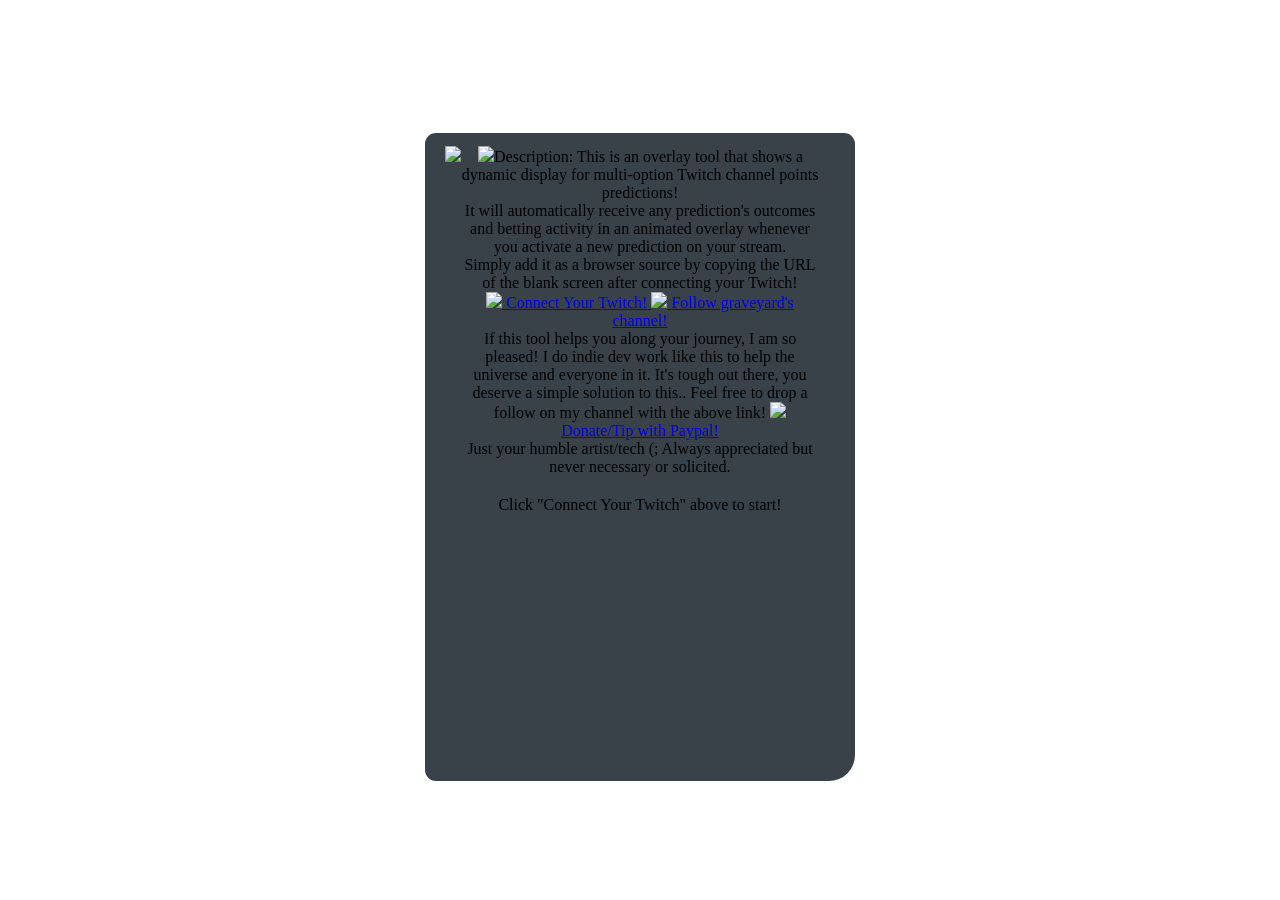
==== index.html @ dd7c3d25 "Payout doesn't lower" ====
<html><head><meta http-equiv="Content-Type" content="text/html; charset=UTF-8">
    <title>graveyard's Multi-Option Prediction Overlay</title>
    <link rel="preconnect" href="https://fonts.googleapis.com">
    <link rel="preconnect" href="https://fonts.gstatic.com" crossorigin>
    <link href="https://fonts.googleapis.com/css2?family=Francois+One&display=swap" rel="stylesheet">
    <link rel="stylesheet" href="style.css">
    <link rel="stylesheet" href="animation.css">
    <link rel="icon" type="image/x-icon" href="favicon.ico">
    <style>
        #centercontentbox {
            background-color: #09131CCC;
            border-radius: 11px 11px 26px 11px;
            margin-top: 7px;
            padding: 35px;
            padding-top: 13px;
            backdrop-filter: blur(10px);
            height: 600px;
            width: 360px;
            position: fixed;
            top: 50%;
            left: 50%;
            transform: translate(-50%, -50%);
            text-align: center;
            overflow: hidden;
        }
        #log {
            margin-top: 20px;
            box-sizing: border-box;
            overflow: auto;
            border: none;
        }

        #log span {
            margin-right: 5px;
        }
        .confetti-wrapper {
            position: fixed;
            top: 0;
            margin-top: -25%;
            width: 90%;
            height: 100%;
            pointer-events: none; /* Prevent interaction */
            overflow: hidden;
            z-index: 100;
            padding-top: -50%;
            object-fit: cover;
        }

        .confetti-piece {
            position: absolute;
            width: 12px;
            height: 19px;
            top: 0;
            background: var(--confetti-color);
            opacity: 0.9;
            animation: confetti-fall var(--fall-duration, 3s) linear;
            z-index: 100;
            transition: background 1s ease-in;
        }
        /* Randomize confetti properties */
        .confetti-piece:nth-child(1) {
            left: 10%;
            --confetti-color: #ed0677;
            --fall-duration: 3s;
        }
        .confetti-piece:nth-child(2) {
            left: 25%;
            --confetti-color: #871668;
            --fall-duration: 4s;
        }
        .confetti-piece:nth-child(3) {
            left: 40%;
            --confetti-color: #92278f;
            --fall-duration: 3.5s;
        }
        .confetti-piece:nth-child(4) {
            left: 60%;
            --confetti-color: #d80b8c;
            --fall-duration: 2.5s;
        }
        .confetti-piece:nth-child(5) {
            left: 80%;
            --confetti-color: #812990;
            --fall-duration: 2s;
        }
        .confetti-piece {
            clip-path: polygon(50% 30%, 0% 80%, 100% 100%);
        }
        @keyframes confetti-fall {
            0% {
                transform: translateY(0) rotate(0deg);
                opacity: 0;
            }
            3% {
                opacity: 100;
            }
            74% {
                opacity: 0;
            }
            100% {
                transform: translateY(50vh) rotate(760deg);
                opacity: 0;
            }
        }
        #bigcontainer1 {
            width: 100%;
            height: 100%;
            text-align: center;
        }
        #bigcontainer {
            background-image: url('bg.png');
            text-align: center;
            min-height: 100vh;
            height: auto;
            background-size: cover;
            background-position: center;
            display: flex;
        }
    </style>
</head>
<body>
<div id="bigcontainer1" class="initial-fade"><div id="bigcontainer">

    <div id="centercontentbox">

        <img id="gy-logo" style="float:left; margin-left:-15px;" src="gxpreds.png">
        <span class="description-name text"><a class="logofollow-box" href="https://www.twitch.tv/graveyard420woo" target="_blank"><img id="gy-logo" src="gy.png"></a>Description:</span>
        <span class="description-main description">This is an overlay tool that shows a dynamic display for multi-option Twitch channel points predictions!<br>
It will automatically receive any prediction's outcomes and betting activity in an animated overlay whenever you activate a new prediction on your stream.<br>
Simply add it as a browser source by copying the URL of the blank screen after connecting your Twitch!</span>
        <br>
        <a id="authorize" class="login-box" target="">
            <img id="twitch-logo" src="tlogo.png">
            <span id="twitch-text">Connect Your Twitch!</span>
        </a>

        <a class="follow-box" href="https://www.twitch.tv/graveyard420woo" target="_blank">
            <img id="twitch-logo" src="tlogo.png">
            <span id="gy-text">Follow graveyard's channel!</span>
        </a>

        <span class="description"><br>If this tool helps you along your journey, I am so pleased! I do indie dev work like this to help the universe and everyone in it. It's tough out there, you deserve a simple solution to this.. Feel free to drop a follow on my channel with the above link! </span>

        <a class="paypal-box" href="https://www.paypal.com/ncp/payment/G7TJ4WR438AJU" target="_blank">
            <img id="twitch-logo" src="pp.png">
            <span id="paypal-text">Donate/Tip with Paypal!</span>
        </a>

        <span class="description"><br>Just your humble artist/tech (; Always appreciated but never necessary or solicited.</span>

        <div>
            <div id="log">
                <div>Click "Connect Your Twitch" above to start!</div>
            </div>
            <span id="keepalive"></span>
        </div>
    </div>

    <script type="text/javascript" src="eventsub.js"></script>
    <script type="text/javascript">

        var client_id = 'plpbgz20knnbbu2r2chfc1512xae3t';
        var redirect = 'https://whohadidas.github.io/GXPredsTweaked/';
        var access_token = '';
        var socket_space = '';
        var session_id = '';
        var my_user_id = '';
        var predID = '';
        var redeemUserColor = '';
        var barColorUser = '';
        var numberOfActiveElements = 0;
        var newMaxWidth = 0;
        var	newWidthPercentage = 0;
        var globalWidth = 0;
        var percentCheck = 0;
        var cLoseTime = 0;
        var totalPredictors = 0;
        var zeroCheck = 0;
        var totalbarwidthtogether = 0;
        let barDataQueue = [];
        let intervalForResults;

        const myBigAssDiv = document.getElementById('bigcontainer1');
        setTimeout(() => {
            myBigAssDiv.classList.remove('initial-fade');
            myBigAssDiv.classList.add('visible-fade');
        }, 1000);

        document.getElementById('authorize').setAttribute('href', 'https://id.twitch.tv/oauth2/authorize?client_id=' + client_id + '&redirect_uri=' + encodeURIComponent(redirect) + '&response_type=token&scope=channel:manage:predictions');

        if (document.location.hash && document.location.hash != '') {
            log('Checking for token');
            var parsedHash = new URLSearchParams(window.location.hash.slice(1));
            if (parsedHash.get('access_token')) {
                log('Got a token');
                processToken(parsedHash.get('access_token'));
            }
        }

        function getUrlParameter(name) {
            const urlParams = new URLSearchParams(window.location.search);
            return urlParams.get(name);
        }

        function playTheStartSound(){
            var startaudio = new Audio('start.mp3');
            startaudio.play();
            startaudio.volume = .7;
        }
        function playTheLockedSound(){
            var lockedaudio = new Audio('locked.mp3');
            lockedaudio.play();
            lockedaudio.volume = .7;
        }
        function playTheEndedSound(){
            var endedaudio = new Audio('ended.mp3');
            endedaudio.play();
            endedaudio.volume = .7;
        }

        function clearOldElements(){
            const elementsToRemove1 = document.querySelectorAll('div[id^="outcomebar"]'); // Selects divs with IDs starting with "prefix_"
            elementsToRemove1.forEach(element => {
                element.style.transition = 'none';
                element.style.opacity = '0%';
                element.style.transition = 'all 1s ease-in-out';
                element.remove();
            });
            const elementsToRemove2 = document.querySelectorAll('div[id^="outcomename"]'); // Selects divs with IDs starting with "prefix_"
            elementsToRemove2.forEach(element => {
                element.style.transition = 'none';
                element.style.opacity = '0%';
                element.style.transition = 'all 1s ease-in-out';
                element.remove();
            });
            const elementsToRemove4 = document.querySelectorAll('div[id^="winningdiv"]'); // Selects divs with IDs starting with "prefix_"
            elementsToRemove4.forEach(element => {
                element.style.transition = 'none';
                element.style.opacity = '0%';
                element.style.transition = 'all 1s ease-in-out';
                element.remove();
            });
            const elementsToRemove5 = document.querySelectorAll('div[id^="losingdiv"]'); // Selects divs with IDs starting with "prefix_"
            elementsToRemove5.forEach(element => {
                element.style.transition = 'none';
                element.style.opacity = '0%';
                element.style.transition = 'all 1s ease-in-out';
                element.remove();
            });
            const elementsToRemove3 = document.querySelectorAll('div[class^="confetti-piece"]'); // Selects divs with classes starting with "prefix_"
            elementsToRemove3.forEach(element => {
                element.remove();
            });
            const elementsToRemove6 = document.querySelectorAll('div[id^="timerdiv"]'); // Selects divs with IDs starting with "prefix_"
            elementsToRemove6.forEach(element => {
                element.style.opacity = '0%';
                element.remove();
                if (typeof intervalForTimer !== 'undefined') {
                    clearInterval(intervalForTimer);
                }
            });
            const elementsToRemove7 = document.querySelectorAll('div[id^="predtitle"]');
            elementsToRemove7.forEach(element => {
                element.style.opacity = '0%';
                element.remove();
            });
            const elementsToRemove8 = document.querySelectorAll('div[id^="resultsdiv"]');
            elementsToRemove8.forEach(element => {
                element.style.opacity = '0%';
                element.remove();
            });
            if (typeof intervalForResults !== 'undefined') {
                clearInterval(intervalForResults);
            }
            document.getElementById('animation').style.opacity = "0%";
            document.getElementById('animation').style.top = "250";
        }

        function dimTheBars(){
            const elementsToDim1 = document.querySelectorAll('div[id^="outcomebar"]'); // Selects divs with IDs starting with "prefix_"
            elementsToDim1.forEach(element => {
                element.style.opacity = "69%"
            });
            const elementsToDim2 = document.querySelectorAll('div[id^="outcomename"]'); // Selects divs with IDs starting with "prefix_"
            elementsToDim2.forEach(element => {
                element.style.opacity = "69%"
            });
            const titleDim = document.getElementById('predtitle');
            if (titleDim) titleDim.style.opacity = "69%";
            const resultsDim = document.getElementById('resultsdiv');
            if (resultsDim) resultsDim.style.opacity = "69%";
        }

        function addTheBarsMoveTimer(){
            totalbarwidthtogether = 0;
            const elementsToAdd1 = document.querySelectorAll('div[id^="outcomebar"]'); // Selects divs with IDs starting with "prefix_"
            elementsToAdd1.forEach(element => {
                totalbarwidthtogether = totalbarwidthtogether + element.offsetWidth;
                document.getElementById('timerdiv').style.marginLeft = Math.floor(totalbarwidthtogether/2)-40+'px';
                console.log(Math.floor(totalbarwidthtogether/2)+'px');
            });
        }

        function fadeoutTheBars(){
            const elementsToFade1 = document.querySelectorAll('div[id^="outcomebar"]'); // Selects divs with IDs starting with "prefix_"
            elementsToFade1.forEach(element => {
                element.style.opacity = "0%"
            });
            const elementsToFade2 = document.querySelectorAll('div[id^="outcomename"]'); // Selects divs with IDs starting with "prefix_"
            elementsToFade2.forEach(element => {
                element.style.opacity = "0%"
            });
            const elementsToFade3 = document.querySelectorAll('div[id^="timerdiv"]'); // Selects divs with IDs starting with "prefix_"
            elementsToFade3.forEach(element => {
                element.style.opacity = "0%"
                element.style.transform = 'scale(0.5) rotate(9deg)';
            });
            const titleFadeOut = document.getElementById('predtitle');
            if (titleFadeOut) titleFadeOut.style.opacity = "0%";
            const resultsFadeOut = document.getElementById('resultsdiv');
            if (resultsFadeOut) resultsFadeOut.style.opacity = "0%";
        }

        function fadeinEverything(){
            const elementsToFadein1 = document.querySelectorAll('div[id^="outcomebar"]'); // Selects divs with IDs starting with "prefix_"
            elementsToFadein1.forEach(element => {
                element.style.opacity = "96%"
            });
            const elementsToFadein2 = document.querySelectorAll('div[id^="outcomename"]'); // Selects divs with IDs starting with "prefix_"
            elementsToFadein2.forEach(element => {
                element.style.opacity = "100%"
            });
            const titleFadeIn = document.getElementById('predtitle');
            if (titleFadeIn) titleFadeIn.style.opacity = "100%";
            document.getElementById('animation').style.opacity = "100%";
            document.getElementById('animation').style.top = "150";
        }

        function showTheTimer(seconds, startTimeUTC){
            const utcTimeString = startTimeUTC;
            const utcDate = new Date(utcTimeString);
            const nowUTC = Date.now(); // Get current UTC time in milliseconds
            const utcTimeMilliseconds = utcDate.getTime();
            const elapsedTimeMilliseconds = nowUTC - utcTimeMilliseconds; // Calculate elapsed time in milliseconds
            const elapsedTimeSeconds = Math.floor(elapsedTimeMilliseconds / 1000);
            //seconds = (seconds - elapsedTimeSeconds) - 112; // Adjusted timing offset the - 112 compensates for twitchs incorrect offset
            seconds = (seconds - elapsedTimeSeconds) - 2;

            const container = document.getElementById('animation');
            const newTimerDiv = document.createElement('div');
            newTimerDiv.setAttribute('id', 'timerdiv');
            container.appendChild(newTimerDiv);
            let remainingSeconds = seconds;
            // --- UPDATED: Initial state for the animation ---
            newTimerDiv.style.opacity = "0";
            newTimerDiv.style.transform = 'scale(2) rotate(-25deg)';

            intervalForTimer = window.setInterval(() => {
                const minutes = Math.floor(remainingSeconds / 60);
                const secondsValue = remainingSeconds % 60;

                newTimerDiv.innerHTML = `${String(minutes).padStart(2, '0')}:${String(secondsValue).padStart(2, '0')}`;

                // --- UPDATED: Animate to the final, slicker state ---
                newTimerDiv.style.opacity = "1";
                newTimerDiv.style.transform = 'scale(1) rotate(0deg)';

                if (remainingSeconds <= 0) {
                    clearInterval(intervalForTimer);
                    // --- UPDATED: A more stylish exit animation ---
                    newTimerDiv.style.opacity = "0";
                    newTimerDiv.style.transform = 'scale(0.5) rotate(0deg) translateY(-20px)';
                }
                remainingSeconds--;
            }, 1000);
        }

        function playTheLockedAnimation(){

            // (Keep the clearTimeout section as is)
            if (typeof timerL3 !== 'undefined') {
                clearTimeout(timerL3);
            }
            if (typeof timerR3 !== 'undefined') {
                clearTimeout(timerR3);
            }
            if (typeof timerP3 !== 'undefined') {
                clearTimeout(timerP3);
            }
            if (typeof timerP4 !== 'undefined') {
                clearTimeout(timerP4);
            }
            if (typeof intervalForTimer !== 'undefined') {
                clearInterval(intervalForTimer);
            }
            if (typeof intervalForResults !== 'undefined') {
                clearInterval(intervalForResults);
            }

            const container = document.getElementById('animation');
            const newLockedDiv = document.createElement('div');
            newLockedDiv.setAttribute('id', 'lockeddiv');
            newLockedDiv.textContent = 'LOCKED!';
            container.appendChild(newLockedDiv);
            playTheLockedSound();
            const fadetimersout = document.querySelectorAll('div[id^="timerdiv"]');
            fadetimersout.forEach(element => {
                element.style.opacity = "0";
                element.style.transform = 'scale(0.5) rotate(0deg)';
            });
            // --- UPDATED: Tweaked animation sequence for more impact ---
            timerL0=window.setTimeout(
                function(){
                    newLockedDiv.style.opacity = '1';
                    // Final state has a slight, persistent rotation
                    newLockedDiv.style.transform = 'scale(1.2) rotate(-10deg) skew(0deg)';
                    dimTheBars();
                },150);
            timerL1=window.setTimeout(
                function(){
                    newLockedDiv.style.opacity = '0';
                    // A quick exit animation
                    newLockedDiv.style.transform = 'scale(0.8) rotate(0deg)';
                },4000); // Shortened duration for a snappier feel
            timerL2=window.setTimeout(
                function(){
                    newLockedDiv.remove();
                },4500);
            timerL3=window.setTimeout(
                function(){
                    fadeoutTheBars();
                },5025);
        }

        function playTheEndedAnimation(paidstatus, pred_id){
            if (typeof timerL3 !== 'undefined') {
                clearTimeout(timerL3);
            }
            if (typeof timerR3 !== 'undefined') {
                clearTimeout(timerR3);
            }
            if (typeof timerP3 !== 'undefined') {
                clearTimeout(timerP3);
            }
            if (typeof timerP4 !== 'undefined') {
                clearTimeout(timerP4);
            }
            if (typeof intervalForTimer !== 'undefined') {
                clearInterval(intervalForTimer);
            }
            if (typeof intervalForResults !== 'undefined') {
                clearInterval(intervalForResults);
            }

            fadeinEverything();

            if(paidstatus == 'canceled'){

                const container = document.getElementById('animation');
                const newRefundedDiv = document.createElement('div');
                newRefundedDiv.setAttribute('id', 'refundeddiv');
                newRefundedDiv.textContent = 'REFUND!';
                container.appendChild(newRefundedDiv);
                playTheEndedSound();
                const fadetimersout = document.querySelectorAll('div[id^="timerdiv"]'); // Selects divs with IDs starting with "prefix_"
                fadetimersout.forEach(element => {
                    element.style.opacity = "0%"
                    element.style.transform = 'scale(0.5) rotate(9deg)';
                });
                timerR0=window.setTimeout(
                    function(){
                        newRefundedDiv.style.opacity = '100%';
                        newRefundedDiv.style.transform = 'scale(1.2) rotate(-23deg)';
                    },150);
                timerR1=window.setTimeout(
                    function(){
                        newRefundedDiv.style.opacity = '0%';
                        newRefundedDiv.style.transform = 'scale(1) rotate(-18deg)';
                    },4000);
                timerR2=window.setTimeout(
                    function(){
                        newRefundedDiv.remove();
                    },4500);
                timerR3=window.setTimeout(
                    function(){
                        fadeoutTheBars();
                        container.style.opacity = '0%';
                    },5000);
            }

            else if(paidstatus == 'resolved'){

                const container = document.getElementById('animation');
                container.style.top = "150";
                const titleHide = document.getElementById('predtitle');
                if (titleHide) titleHide.style.opacity = "0%";

                doPredEndStuff(my_user_id, pred_id);

                const newPaidDiv = document.createElement('div');
                newPaidDiv.setAttribute('id', 'paiddiv');
                newPaidDiv.textContent = 'PAID!';
                container.appendChild(newPaidDiv);
                playTheEndedSound();
                timerP0=window.setTimeout(
                    function(){
                        newPaidDiv.style.opacity = '100%';
                        newPaidDiv.style.transform = 'scale(2) rotate(-23deg)';
                    },150);
                timerP1=window.setTimeout(
                    function(){
                        newPaidDiv.style.opacity = '0%';
                        newPaidDiv.style.transform = 'scale(1) rotate(-18deg)';
                    },4000);
                timerP2=window.setTimeout(
                    function(){
                        newPaidDiv.remove();
                    },4500);
                timerP3=window.setTimeout(
                    function(){
                        dimTheBars();
                    },25000);
                timerP4=window.setTimeout(
                    function(){
                        fadeoutTheBars();
                        container.style.opacity = '0%';
                    },35000);
            }
        }

        function log(message) {
            let p = document.createElement('div');
            document.getElementById('log').prepend(p);

            let tim = document.createElement('span');
            let t = [
                new Date().getHours(),
                new Date().getMinutes(),
                new Date().getSeconds()
            ]
            t.forEach((v, i) => {
                t[i] = v < 10 ? '0' + v : v;
            });
            tim.textContent = t.join(':');
            p.append(tim);

            let l = document.createElement('span');
            p.append(l);
            l.textContent = message;
        }

        function processToken(token) {
            access_token = token;

            fetch(
                'https://api.twitch.tv/helix/users',
                {
                    "headers": {
                        "Client-ID": client_id,
                        "Authorization": "Bearer " + access_token
                    }
                }
            )
                .then(resp => resp.json())
                .then(resp => {
                    socket_space = new initSocket(true);
                    socket_space.on('connected', (id) => {
                        log(`Connected to WebSocket with ${id}`);
                        session_id = id;
                        my_user_id = resp.data[0].id;
                        requestHooks(resp.data[0].id, my_user_id);
                        getPredStuffFirstRun(my_user_id);
                    });
                    socket_space.on('session_keepalive', () => {
                        document.getElementById('keepalive').textContent = new Date();
                    });
                    socket_space.on('channel.prediction.begin', ({ metadata, payload }) => {
                        let { event } = payload;
                        let { id , title } = event;

                        console.log(`${title} Prediction has started! its ID is ${id}`);
                        log(`${title} Prediction has started! its ID is ${id}`);

                        clearOldElements();

                        setTimeout(() => {
                            getPredStuff(my_user_id, `${id}`)
                        }, 200); // A small delay
                    });
                    socket_space.on('channel.prediction.progress', ({ metadata, payload }) => {
                        let { event } = payload;
                        let { id , title, status } = event;

                        predProgressStuff(my_user_id, `${id}`)

                        console.log(`${title} Prediction has progressed! ${id}`);
                        log(`${title} Prediction has progressed! ${id}`);
                    });
                    socket_space.on('channel.prediction.lock', ({ metadata, payload }) => {
                        let { event } = payload;
                        let { id , title } = event;

                        console.log(`${title} Prediction has locked! ${id}`);
                        log(`${title} Prediction has locked! ${id}`);

                        playTheLockedAnimation();
                    });
                    socket_space.on('channel.prediction.end', ({ metadata, payload }) => {
                        let { event } = payload;
                        let { id , title, status } = event;

                        console.log(`${title} Prediction has ended! ${id} ${status}`);
                        log(`${title} Prediction has ended! ${id}`);

                        playTheEndedAnimation(`${status}`, `${id}`);
                    });
                })
                .catch(err => {
                    console.log(err);
                    log('Error with Users Call');
                });
        }

        function getPredStuffFirstRun(broadcaster_id) {
            let url = new URL('https://api.twitch.tv/helix/predictions?broadcaster_id='+broadcaster_id);
            fetch(
                url,
                {
                    "headers": {
                        "Client-ID": client_id,
                        "Authorization": "Bearer " + access_token
                    }
                }
            )
                .then(resp => resp.json())
                .then(resp => {
                    //console.dir(resp.data[0]);

                    if (resp.data[0].status == "ACTIVE"){

                        //log(`Got ${resp.data[0].outcomes.length} outcomes`);
                        if(resp.data[0].outcomes.length < 2){
                        } else {

                            if (typeof timerL3 !== 'undefined') {
                                clearTimeout(timerL3);
                            }
                            if (typeof timerR3 !== 'undefined') {
                                clearTimeout(timerR3);
                            }
                            if (typeof timerP3 !== 'undefined') {
                                clearTimeout(timerP3);
                            }
                            if (typeof timerP4 !== 'undefined') {
                                clearTimeout(timerP4);
                            }
                            if (typeof intervalForTimer !== 'undefined') {
                                clearInterval(intervalForTimer);
                            }
                            if (typeof intervalForResults !== 'undefined') {
                                clearInterval(intervalForResults);
                            }

                            // confetti start
                            document.getElementById("confettianimation").style.display = "block";
                            document.getElementById("confettianimation").style.opacity = "80";
                            const confettiWrapper = document.querySelector('.confetti-wrapper');
                            for (let i = 0; i < 50; i++) {
                                const confetti = document.createElement('div');
                                confetti.classList.add('confetti-piece');
                                confetti.style.left = `${Math.random() * 100}%`;
                                confetti.style.top = '30%';
                                confetti.style.display = 'block';
                                confetti.style.setProperty('--fall-duration', `${Math.random() * 2 + 4}s`);
                                confettiWrapper.appendChild(confetti);
                            }
                            timer3a=window.setTimeout(
                                function(){
                                    document.getElementById("confettianimation").style.display = "none";
                                },3900);
                            // confetti end

                            const container = document.getElementById('animation');
                            const numberOfDivs = `${resp.data[0].outcomes.length}`

                            const titleDiv = document.createElement('div');
                            titleDiv.setAttribute('id', 'predtitle');
                            titleDiv.textContent = resp.data[0].title;
                            container.appendChild(titleDiv);

                            const startWidth = Math.floor((container.offsetWidth * 0.92) / numberOfDivs);

                            for (let i = 0; i < numberOfDivs; i++) {

                                const newDiv2 = document.createElement('div');
                                newDiv2.textContent = resp.data[0].outcomes[i].title;
                                newDiv2.classList.add('outcomebar-' + i);
                                newDiv2.setAttribute('id', 'outcomebar');
                                container.appendChild(newDiv2);

                                // Store the natural width before applying an inline style
                                const initialContentWidth = newDiv2.offsetWidth;
                                newDiv2.setAttribute('data-initial-width', initialContentWidth);
                                newDiv2.style.width = Math.max(initialContentWidth, startWidth) + 'px';

                                const newDiv4 = document.createElement('div');
                                newDiv4.classList.add('outcomecp-' + i);
                                newDiv2.appendChild(newDiv4);
                            }

                            const globalWidthHolder = document.getElementById('animation');
                            globalWidth = globalWidthHolder.offsetWidth;
                            console.log('globalwidth is:'+globalWidth);

                            setTimeout(() => {
                                globalWidth = globalWidthHolder.offsetWidth;
                                console.log('globalwidth is:'+globalWidth);
                                for (let i = 0; i < numberOfDivs; i++) {
                                    changeDivWidthByClass('outcomebar-' + i, 0, numberOfDivs, i);
                                }
                            }, 800); // A small delay
                            showTheTimer(resp.data[0].prediction_window, resp.data[0].created_at);
                            fadeinEverything();
                            playTheStartSound();
                            totalPredictors = 0;

                            setTimeout(() => {
                                predProgressStuff(my_user_id, `${resp.data[0].id}`)
                            }, 1800); // A small delay
                        }
                    }
                })
                .catch(err => {
                    console.log(err);
                    log('Error with Users Call');
                });
        }

        function getPredStuff(broadcaster_id, pred_id) {
            let url = new URL('https://api.twitch.tv/helix/predictions?broadcaster_id='+broadcaster_id+'&id='+pred_id);
            fetch(
                url,
                {
                    "headers": {
                        "Client-ID": client_id,
                        "Authorization": "Bearer " + access_token
                    }
                }
            )
                .then(resp => resp.json())
                .then(resp => {
                    //console.dir(resp.data[0]);
                    //log(`Got ${resp.data[0].outcomes.length} outcomes`);
                    if(resp.data[0].outcomes.length < 2){
                    } else {

                        if (typeof timerL3 !== 'undefined') {
                            clearTimeout(timerL3);
                        }
                        if (typeof timerR3 !== 'undefined') {
                            clearTimeout(timerR3);
                        }
                        if (typeof timerP3 !== 'undefined') {
                            clearTimeout(timerP3);
                        }
                        if (typeof timerP4 !== 'undefined') {
                            clearTimeout(timerP4);
                        }
                        if (typeof intervalForTimer !== 'undefined') {
                            clearInterval(intervalForTimer);
                        }
                        if (typeof intervalForResults !== 'undefined') {
                            clearInterval(intervalForResults);
                        }

                        // confetti start
                        document.getElementById("confettianimation").style.display = "block";
                        document.getElementById("confettianimation").style.opacity = "80";
                        const confettiWrapper = document.querySelector('.confetti-wrapper');
                        for (let i = 0; i < 50; i++) {
                            const confetti = document.createElement('div');
                            confetti.classList.add('confetti-piece');
                            confetti.style.left = `${Math.random() * 100}%`;
                            confetti.style.top = '30%';
                            confetti.style.display = 'block';
                            confetti.style.setProperty('--fall-duration', `${Math.random() * 2 + 4}s`);
                            confettiWrapper.appendChild(confetti);
                        }
                        timer3a=window.setTimeout(
                            function(){
                                document.getElementById("confettianimation").style.display = "none";
                            },3900);
                        // confetti end

                        const container = document.getElementById('animation');
                        const numberOfDivs = `${resp.data[0].outcomes.length}`

                        const titleDiv = document.createElement('div');
                        titleDiv.setAttribute('id', 'predtitle');
                        titleDiv.textContent = resp.data[0].title;
                        container.appendChild(titleDiv);

                        const startWidth = Math.floor((container.offsetWidth * 0.92) / numberOfDivs);

                        for (let i = 0; i < numberOfDivs; i++) {

                            const newDiv2 = document.createElement('div');
                            newDiv2.textContent = resp.data[0].outcomes[i].title;
                            newDiv2.classList.add('outcomebar-' + i);
                            newDiv2.setAttribute('id', 'outcomebar');
                            container.appendChild(newDiv2);

                            // Store the natural width before applying an inline style
                            const initialContentWidth = newDiv2.offsetWidth;
                            newDiv2.setAttribute('data-initial-width', initialContentWidth);
                            newDiv2.style.width = Math.max(initialContentWidth, startWidth) + 'px';

                            const newDiv4 = document.createElement('div');
                            newDiv4.classList.add('outcomecp-' + i);
                            newDiv2.appendChild(newDiv4);
                        }

                        const globalWidthHolder = document.getElementById('animation');
                        globalWidth = globalWidthHolder.offsetWidth;

                        setTimeout(() => {
                            globalWidth = globalWidthHolder.offsetWidth; // Recalculate width after rendering
                            addTheBarsMoveTimer();
                        }, 800);
                        showTheTimer(resp.data[0].prediction_window, resp.data[0].created_at);
                        fadeinEverything();
                        playTheStartSound();
                        totalPredictors = 0;
                    }
                })
                .catch(err => {
                    console.log(err);
                    log('Error with Users Call');
                });
        }

        function predProgressStuff(broadcaster_id, pred_id) {
            let url = new URL('https://api.twitch.tv/helix/predictions?broadcaster_id='+broadcaster_id+'&id='+pred_id);
            fetch(
                url,
                {
                    "headers": {
                        "Client-ID": client_id,
                        "Authorization": "Bearer " + access_token
                    }
                }
            )
                .then(resp => resp.json())
                .then(resp => {
                    if (!resp.data || !resp.data[0] || !resp.data[0].outcomes) {
                        return; // Exit if data is not as expected
                    }

                    const outcomes = resp.data[0].outcomes;
                    const numberOfOutcomes = outcomes.length;
                    const container = document.getElementById('animation');
                    // Ensure globalWidth is up-to-date for accurate scaling
                    globalWidth = container.offsetWidth;

                    // 1. Collect all channel point values and find maximum and total points
                    const allPoints = outcomes.map(outcome => parseInt(outcome.channel_points, 10));
                    const maxPoints = Math.max(...allPoints);
                    const totalPoints = allPoints.reduce((sum, val) => sum + val, 0);

                    // 2. Loop through each outcome ONCE to update its bar.
                    for (let i = 0; i < numberOfOutcomes; i++) {
                        const outcome = outcomes[i];
                        const currentPoints = allPoints[i];
                        const barElement = document.querySelector('.outcomebar-' + i);

                        if (!barElement) continue; // Skip if the bar element doesn't exist

                        // Calculate percentage (0% if no points bet yet)
                        const percent = totalPoints > 0 ? Math.round((currentPoints / totalPoints) * 100) : 0;

                        // Update the number counter with title and percentage
                        countUpToCPointsNumber('outcomecp-' + i, currentPoints, outcome.title, percent, totalPoints);

                        // Update the bar color based on the top predictor
                        if (outcome.users > 0 && outcome.top_predictors && outcome.top_predictors.length > 0) {
                            const topPredictorUserId = outcome.top_predictors[0].user_id;
                            doChatUsersBarColor(topPredictorUserId, 'outcomebar-' + i);
                        }

                        // 3. Calculate the new proportional width
                        let proportionalWidth = 0;
                        // Use the stored minimum width required for the text
                        const minimumWidth = parseInt(barElement.getAttribute('data-initial-width'), 10) || 0;

                        if (totalPoints > 0) {
                            proportionalWidth = (currentPoints / totalPoints) * (globalWidth * 0.92);
                        } else {
                            proportionalWidth = Math.floor((globalWidth * 0.92) / numberOfOutcomes);
                        }

                        // The final width is the larger of the proportional width or the minimum text width
                        const finalWidth = Math.max(proportionalWidth, minimumWidth);

                        barElement.style.width = `${finalWidth}px`;
                    }

                    // After all widths are set, adjust the timer's position
                    addTheBarsMoveTimer();
                })
                .catch(err => {
                    console.log(err);
                    log('Error with Prediction Progress Call');
                });
        }

        function countUpToCPointsNumber(className, stones, title, percent, totalPoints){

            const counterElement = document.querySelector('.'+className);
            if (!counterElement) return;

            const targetNumber = stones; // The number you want to count up to
            const duration = 1000; // Duration of the animation in milliseconds (1 second)
            const interval = 10; // Interval for updating the counter (in milliseconds)
            const increment = targetNumber / (duration / interval); // Calculate the increment per interval

            let cptextContent = counterElement.textContent;
            let cpnumericValue = parseFloat(cptextContent.replace(/,/g, ''));
            if (isNaN(cpnumericValue)) {
                cpnumericValue = 0;
            }

            let currentNumber = cpnumericValue;

            const timerCP = setInterval(() => {
                currentNumber += increment;
                if (currentNumber >= targetNumber) {
                    currentNumber = targetNumber; // Ensure the counter doesn't exceed the target
                    clearInterval(timerCP); // Stop the timer when the target is reached
                }
                if (totalPoints > 0 || Math.round(currentNumber) > 0){
                    const cpIcon = '<svg viewBox="0 0 20 20" style="width:0.95em;height:0.95em;vertical-align:-0.12em;display:inline-block;filter:drop-shadow(1px 1px 2px rgba(0,0,0,0.4));" fill="none"><circle cx="10" cy="10" r="7.5" stroke="#ffffff" stroke-width="2.2"/><path d="M10 5.8 A4.2 4.2 0 0 1 14.2 10" stroke="#ffffff" stroke-width="2.2"/></svg>';
                    counterElement.innerHTML = `${Math.round(currentNumber).toLocaleString()} ${cpIcon} (${percent}%)`;
                } else {
                    counterElement.textContent = "";
                }
            }, interval);
        }

        function changeDivColorByClassUser(className, newBgColor) {
            const elements = document.getElementsByClassName(className);
            for (let i = 0; i < elements.length; i++) {
                // --- UPDATED: We now set the background-image for a gradient effect ---
                // If the color is a hex, create a gradient from it to a darker shade
                if (newBgColor.startsWith('#')) {
                    const darkerColor = shadeColor(newBgColor, -20); // Darken by 20%
                    elements[i].style.backgroundImage = `linear-gradient(to right, ${newBgColor}, ${darkerColor})`;
                } else {
                    // Fallback for non-hex colors
                    elements[i].style.backgroundImage = `none`;
                    elements[i].style.backgroundColor = newBgColor;
                }
            }
        }

        function doChatUsersBarColor(theuserid, thedivclass) {
            let url = new URL('https://api.twitch.tv/helix/chat/color?user_id='+`${theuserid}`);
            //log('https://api.twitch.tv/helix/chat/color?user_id='+`${theuserid}`);
            fetch(
                url,
                {
                    "headers": {
                        "Client-ID": client_id,
                        "Authorization": "Bearer " + access_token
                    }
                }
            )
                .then(resp => resp.json())
                .then(resp => {
                    //log(`Got color: ${resp.data[0].color} for ${theuserid}`);
                    //log(`class is for ${thedivclass}`);
                    redeemUserColor = `${resp.data[0].color}`
                    if (resp.data[0].color) {
                        changeDivColorByClassUser(thedivclass, redeemUserColor);
                    } else {
                        changeDivColorByClassUser(thedivclass, '#ED0080');
                    }
                })
                .catch(err => {
                    console.log(err);
                    log('Error with getUsersColor Call');
                });
        }

        // This function helps us create darker shades for our gradients.
        function shadeColor(color, percent) {
            let R = parseInt(color.substring(1, 3), 16);
            let G = parseInt(color.substring(3, 5), 16);
            let B = parseInt(color.substring(5, 7), 16);

            R = parseInt(R * (100 + percent) / 100);
            G = parseInt(G * (100 + percent) / 100);
            B = parseInt(B * (100 + percent) / 100);

            R = (R < 255) ? R : 255;
            G = (G < 255) ? G : 255;
            B = (B < 255) ? B : 255;

            const RR = ((R.toString(16).length === 1) ? "0" + R.toString(16) : R.toString(16));
            const GG = ((G.toString(16).length === 1) ? "0" + G.toString(16) : G.toString(16));
            const BB = ((B.toString(16).length === 1) ? "0" + B.toString(16) : B.toString(16));

            return "#" + RR + GG + BB;
        }

        function formatCompactPoints(points) {
            const abs = Math.abs(points);
            if (abs >= 1000000) {
                return parseFloat((abs / 1000000).toFixed(2)) + 'M';
            }
            if (abs >= 1000) {
                return parseFloat((abs / 1000).toFixed(1)) + 'K';
            }
            return abs.toString();
        }

        function startScrollingResultsColumn(colElement, entries, isWinner, durationMs) {
            if (!entries.length) return;

            const rowHeight = 28;
            const viewHeight = 140;
            const track = document.createElement('div');
            track.className = 'results-track';

            entries.forEach(entry => {
                const row = document.createElement('div');
                row.className = 'result-row';

                const nameSpan = document.createElement('span');
                nameSpan.className = 'result-name';
                nameSpan.textContent = entry.name;

                const amountSpan = document.createElement('span');
                amountSpan.className = 'result-amount ' + (isWinner ? 'result-win' : 'result-loss');
                amountSpan.textContent = (isWinner ? '+' : '-') + formatCompactPoints(entry.amount);

                row.appendChild(nameSpan);
                row.appendChild(amountSpan);
                track.appendChild(row);
            });

            const totalHeight = entries.length * rowHeight;

            track.style.transform = `translateY(${viewHeight}px)`;
            colElement.appendChild(track);

            void track.offsetHeight;

            requestAnimationFrame(() => {
                track.style.transition = `transform ${durationMs}ms linear`;
                track.style.transform = `translateY(-${totalHeight}px)`;
            });
        }

        function doPredEndStuff(broadcaster_id, pred_id) {
            let url = new URL('https://api.twitch.tv/helix/predictions?broadcaster_id='+broadcaster_id+'&id='+pred_id);
            fetch(
                url,
                {
                    "headers": {
                        "Client-ID": client_id,
                        "Authorization": "Bearer " + access_token
                    }
                }
            )
                .then(resp => resp.json())
                .then(resp => {
                    if (!resp.data || !resp.data[0] || !resp.data[0].outcomes) {
                        return;
                    }

                    const outcomes = resp.data[0].outcomes;
                    const numberOfOutcomes = outcomes.length;
                    const winningOutcomeId = `${resp.data[0].winning_outcome_id}`;
                    const container = document.getElementById('animation');
                    globalWidth = globalWidth || container.offsetWidth;

                    if (container.querySelectorAll('#outcomebar').length === 0) {
                        let totalPoints = 0;
                        outcomes.forEach(o => {
                            totalPoints += parseInt(o.channel_points, 10) || 0;
                        });
                        const startWidth = Math.floor((globalWidth * 0.92) / numberOfOutcomes);
                        for (let i = 0; i < numberOfOutcomes; i++) {
                            const bar = document.createElement('div');
                            bar.textContent = outcomes[i].title;
                            bar.classList.add('outcomebar-' + i);
                            bar.setAttribute('id', 'outcomebar');
                            bar.style.opacity = '96%';
                            container.appendChild(bar);

                            const initialContentWidth = bar.offsetWidth;
                            bar.setAttribute('data-initial-width', initialContentWidth);
                            const pts = parseInt(outcomes[i].channel_points, 10) || 0;
                            const targetWidth = totalPoints > 0 ? (pts / totalPoints) * (globalWidth * 0.92) : startWidth;
                            bar.style.width = Math.max(initialContentWidth, targetWidth) + 'px';

                            const cpDiv = document.createElement('div');
                            cpDiv.classList.add('outcomecp-' + i);
                            bar.appendChild(cpDiv);
                        }
                    }

                    const oldResults = document.getElementById('resultsdiv');
                    if (oldResults) oldResults.remove();
                    if (typeof intervalForResults !== 'undefined') {
                        clearInterval(intervalForResults);
                    }

                    let winningIndex = 0;
                    const winners = [];
                    const losers = [];

                    for (let i = 0; i < numberOfOutcomes; i++) {
                        const outcome = outcomes[i];
                        const predictors = outcome.top_predictors || [];

                        if (`${outcome.id}` == winningOutcomeId) {
                            winningIndex = i;
                            predictors.forEach(p => {
                                const used = parseInt(p.channel_points_used, 10) || 0;
                                const won = parseInt(p.channel_points_won, 10) || 0;
                                winners.push({
                                    name: p.user_name,
                                    amount: Math.max(0, won - used)
                                });
                            });
                        } else {
                            changeDivColorByClassUser('outcomebar-' + i, 'rgba(204, 204, 204, 0.5)');
                            predictors.forEach(p => {
                                losers.push({
                                    name: p.user_name,
                                    amount: parseInt(p.channel_points_used, 10) || 0
                                });
                            });
                        }
                    }

                    winners.sort((a, b) => b.amount - a.amount);
                    losers.sort((a, b) => b.amount - a.amount);

                    const bars = container.querySelectorAll('#outcomebar');
                    const lastBar = bars[bars.length - 1];
                    const winningBar = bars[winningIndex];
                    const barSpanWidth = lastBar ? (lastBar.offsetLeft + lastBar.offsetWidth) : Math.floor(globalWidth * 0.92);

                    let winnersOnLeft = winningIndex === 0;
                    if (winningIndex > 0 && winningIndex === numberOfOutcomes - 1) {
                        winnersOnLeft = false;
                    } else if (winningIndex > 0 && winningBar && barSpanWidth > 0) {
                        const winningCenter = winningBar.offsetLeft + (winningBar.offsetWidth / 2);
                        winnersOnLeft = winningCenter < (barSpanWidth / 2);
                    }

                    const resultsDiv = document.createElement('div');
                    resultsDiv.setAttribute('id', 'resultsdiv');
                    resultsDiv.style.width = barSpanWidth + 'px';

                    const leftCol = document.createElement('div');
                    leftCol.className = 'results-col results-col-left';

                    const rightCol = document.createElement('div');
                    rightCol.className = 'results-col results-col-right';

                    resultsDiv.appendChild(leftCol);
                    resultsDiv.appendChild(rightCol);
                    container.appendChild(resultsDiv);

                    const winnersCol = winnersOnLeft ? leftCol : rightCol;
                    const losersCol = winnersOnLeft ? rightCol : leftCol;

                    const maxItems = Math.max(winners.length, losers.length);
                    const maxDistance = 140 + (maxItems * 28);
                    const speedPxPerSec = Math.max(35, maxDistance / 22);
                    const durationMs = Math.round((maxDistance / speedPxPerSec) * 1000);

                    startScrollingResultsColumn(winnersCol, winners, true, durationMs);
                    startScrollingResultsColumn(losersCol, losers, false, durationMs);
                })
                .catch(err => {
                    console.log(err);
                    log('Error with Users Call');
                });
        }


        function requestHooks(user_id, my_id) {
            let eventSubTypes = {
                'channel.prediction.begin': { version: "1", condition: { broadcaster_user_id: user_id } },
                'channel.prediction.progress': { version: "1", condition: { broadcaster_user_id: user_id } },
                'channel.prediction.lock': { version: "1", condition: { broadcaster_user_id: user_id } },
                'channel.prediction.end': { version: "1", condition: { broadcaster_user_id: user_id } },
            }

            log(`Spawn Topics for ${user_id}`);

            for (let type in eventSubTypes) {
                log(`Attempt create ${type} - ${user_id}`);
                let { version, condition } = eventSubTypes[type];
                        spawnHook(type, version, condition);
            }
        }
        function spawnHook(type, version, condition) {
            fetch(
                'https://api.twitch.tv/helix/eventsub/subscriptions',
                {
                    "method": "POST",
                    "headers": {
                        "Client-ID": client_id,
                        "Authorization": "Bearer " + access_token,
                        'Content-Type': 'application/json'
                    },
                    "body": JSON.stringify({
                        type,
                        version,
                        condition,
                        transport: {
                            method: "websocket",
                            session_id
                        }
                    })
                }
            )
                .then(resp => resp.json())
                .then(resp => {
                    if (resp.error) {
                        log(`Error with eventsub Call ${type} Call: ${resp.message ? resp.message : ''}`);
                    } else {
                        log(`Created ${type}`);
                        //clear the scene for browser source use
                        document.getElementById("bigcontainer").style.display = "none";
                    }
                })
                .catch(err => {
                    console.log(err);
                    log(`Error with eventsub Call ${type} Call: ${err.message ? err.message : ''}`);
                });
        }
    </script>
</div></div>
<div id="animation">
    <div class="confetti-wrapper" id="confettianimation"></div>
</div></div></div>
</body></html>
---- animation.css ----
body {
    margin: 0px;

}

.initial-fade {
    opacity: 0;
    transition: opacity 1s ease-in-out;
}

.visible-fade {
    opacity: 1;
    transition: opacity 1s ease-in-out;
}

#login {
    text-align: center;
    min-height: 100vh;
    height: auto;
    background-color: blueviolet;
    background-size: cover;
    background-position: center;
    display: flex;
}

#animation {
    font-family: "Francois One", sans-serif;
    font-weight: 400;
    font-style: normal;
    position: fixed;
    top: 250px;
    left: 40px;
    width: 90%;
    float: left;
    text-align: left;
    display: flex;
    opacity: 0;
    transition: all 1s ease-in-out;
}

#img {
    position:relative;
    width: 100px;
    height: auto;
}

#img {
    transition: src 1s ease-in;
    border-radius: 2px 2px 2px 2px;
}

#outcomebar {
    z-index: -1;
    color: #fff;
    border-radius: 9px; /* Slightly softer corners */
    padding: 4px 20px 22px 12px; /* Adjusted padding */
    margin: 0px 4px 6px 0px; /* Add slight spacing between bars */
    width: fit-content;
    min-width: max-content;
    height: 36px;
    margin-top: -1px;
    /* --- NEW: Gradient and shadow for a modern look --- */
    background-image: linear-gradient(to right, #ed0080, #c1006a);
    box-shadow: 0 4px 15px rgba(0, 0, 0, 0.2), 0 1px 3px rgba(0,0,0,0.3);
    transform-origin: left;
    font-family: "Francois One", sans-serif;
    font-weight: 400;
    font-size: 21px;
    font-style: normal;
    text-shadow: 1px 1px 3px rgba(0, 0, 0, 0.4); /* Softer text shadow */
    align-items: left;
    text-align: left;
    white-space: nowrap;
    /* --- NEW: Smoother and more specific transitions --- */
    transition:
            width 4.5s cubic-bezier(0.25, 1, 0.5, 1),   /* Smoother easing for width */
            background-color 1s ease-in-out,
            opacity 1s ease-in-out,
            transform 2.5s ease-in-out; /* Add transform transition */
}

/* Option 1 (Left Side) - Blue */
.outcomebar-0 {
    background-image: linear-gradient(to right, #387AFF, #245bcc) !important;
}

/* Option 2 (Right Side) - Pink */
.outcomebar-1 {
    background-image: linear-gradient(to right, #E0008E, #b00070) !important;
}
/* Makes the points & percentage text a smaller size HOPEFULLY */
[class^="outcomecp-"] {
    font-size: 18px;
}
#cpcounted{
    margin-left: -10px;
}

#outcomename {
    font-family: "Francois One", sans-serif;
    font-size: 21px;
    font-weight: 400;
    font-style: normal;
    text-shadow: 1px 1px 1px #353535, 1px 1px 2px #252525;
    transition: all 1s ease-in-out;
}

#timerdiv{
    position: fixed;
    z-index: 1100;
    top: 70px;
    color: #fff;
    width: 150px;
    align-items: center;
    text-align: left;
    margin-left: 0px;
    font-size: 34px;
    font-weight: bold;
    transform: scale(2) rotate(-25deg);
    opacity:0;
    text-shadow: 0 0 8px #fff, 0 0 15px #e60073, 0 0 25px #e60073;
    transition: all 1s cubic-bezier(0.19, 1, 0.22, 1),
    margin-left 2.5s cubic-bezier(0.25, 1, 0.5, 1);
}

#predtitle {
    position: absolute;
    top: -38px;
    left: 0;
    width: 100%;
    text-align: center;
    color: #fff;
    font-family: "Francois One", sans-serif;
    font-size: 18px;
    font-weight: 400;
    white-space: nowrap;
    text-shadow: 2px 2px 0px #000, -1px -1px 0 #000, 1px -1px 0 #000, -1px 1px 0 #000, 0 4px 10px rgba(0,0,0,0.8);
    transition: all 1s ease-in-out;
}

#lockeddiv{
    display: inline-block;
    position: fixed;
    z-index: 1000;
    top: 100px;
    transition: all .5s cubic-bezier(0.175, 0.885, 0.32, 1.275); /* Bouncier transition */
    color: #fff;
    margin-left: 125px;
    margin-right: 111px;
    font-size: 44px;
    font-weight: bold;
    /* --- UPDATED: More impactful entrance animation --- */
    transform: scale(3) rotate(-48deg) skew(10deg);
    opacity:0;
    text-shadow: 0 0 10px #fff, 0 0 20px #ff4da6, 0 0 30px #e60073, 0 0 40px #e60073;
}

#paiddiv{
    display: inline-block;
    position: fixed;
    z-index: 1000;
    top: 100px;
    padding: 4px 40px 4px 40px;
    transition: all .5s cubic-bezier(0.175, 0.885, 0.32, 1.275); /* Bouncier transition */
    color: #fff;
    margin-left: 138px;
    margin-right: 111px;
    font-size: 49px;
    font-weight: bold;
    transform: scale(5) rotate(-58deg);
    opacity:0;
    text-shadow: 0 0 10px #fff, 0 0 20px #39ff14, 0 0 30px #39ff14, 0 0 40px #39ff14;
}

#refundeddiv{
    display: inline-block;
    position: fixed;
    z-index: 1000;
    top: 100px;
    padding: 4px 40px 4px 40px;
    transition: all .3s ease-in-out ;
    color: #fff;
    margin-left: 127px;
    margin-right: 11px;
    font-size: 42px;
    font-weight: bold;
    transform: scale(4) rotate(-36deg);
    opacity:0;
    text-shadow: 0 0 10px #fff, 0 0 20px #1479FF, 0 0 30px #1479FF, 0 0 40px #1479FF, 0 0 50px #1479FF;
}

#resultsdiv {
    position: absolute;
    bottom: 100%;
    left: 0;
    height: 140px;
    margin-bottom: 10px;
    pointer-events: none;
    z-index: 1000;
    transition: opacity 1s ease-in-out;
}

.results-col {
    position: absolute;
    bottom: 0;
    width: 48%;
    max-width: 230px;
    height: 140px;
    overflow: hidden;
    -webkit-mask-image: linear-gradient(to bottom, transparent 0%, black 22%, black 78%, transparent 100%);
    mask-image: linear-gradient(to bottom, transparent 0%, black 22%, black 78%, transparent 100%);
}

.results-col-left {
    left: 0;
}

.results-col-right {
    right: 0;
}

.results-track {
    width: 100%;
    will-change: transform;
}

.result-row {
    width: 100%;
    height: 28px;
    line-height: 28px;
    display: flex;
    align-items: center;
    justify-content: space-between;
    gap: 16px;
    font-family: "Francois One", sans-serif;
    font-size: 20px;
    font-weight: 400;
    white-space: nowrap;
    text-shadow: 2px 2px 0px #000, -1px -1px 0 #000, 1px -1px 0 #000, -1px 1px 0 #000, 0 3px 8px rgba(0, 0, 0, 0.9);
}

.results-col-right .result-row {
    flex-direction: row-reverse;
}

.result-name {
    color: #fff;
    overflow: hidden;
    text-overflow: ellipsis;
}

.result-amount {
    flex-shrink: 0;
}

.result-win {
    color: #00e676;
}

.result-loss {
    color: #ff3b30;
}
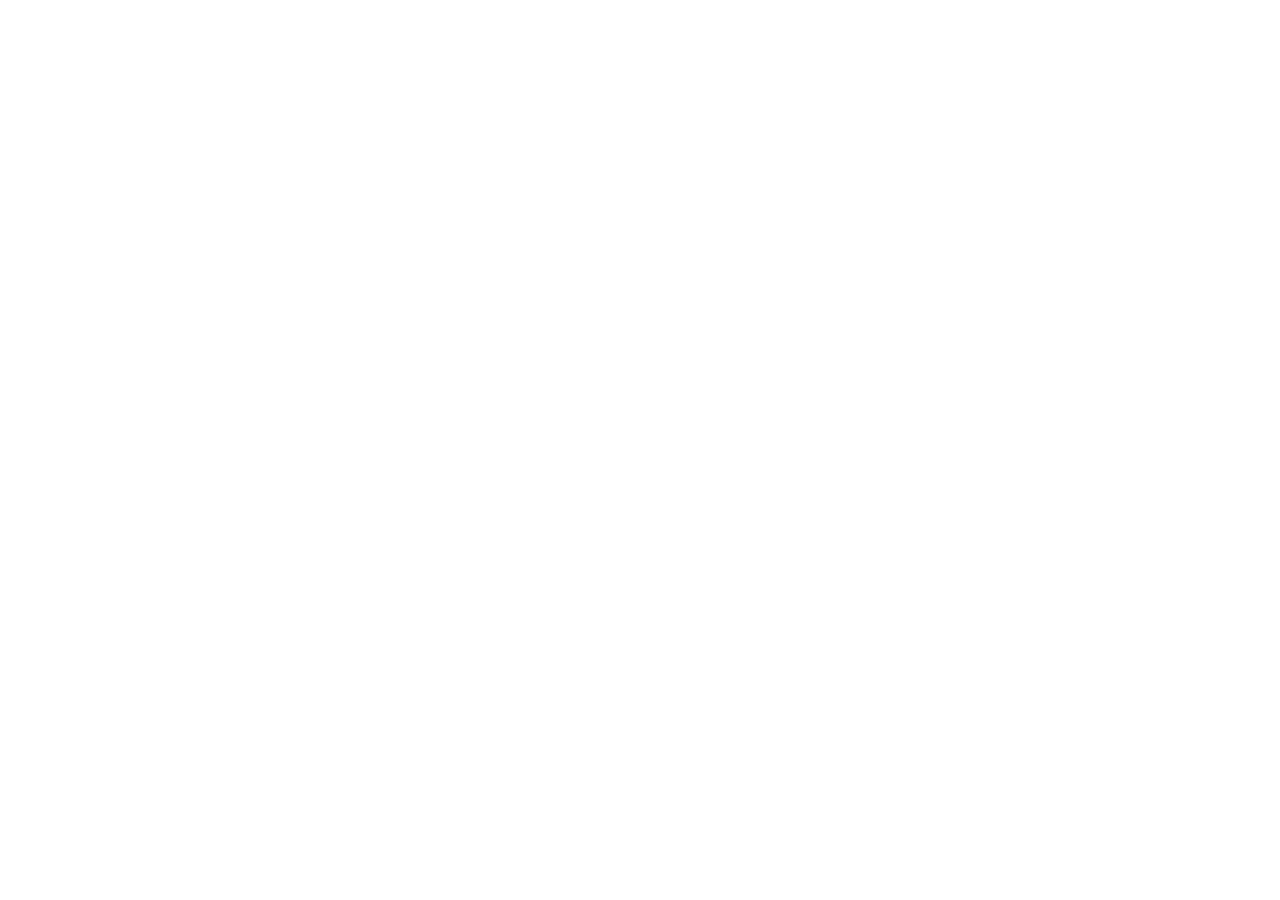
==== commit 8eb27d55: "Simulation page" ====
--- a/index.html
+++ b/index.html
@@ -34,16 +34,14 @@
             margin-right: 5px;
         }
         .confetti-wrapper {
-            position: fixed;
+            position: absolute;
             top: 0;
-            margin-top: -25%;
-            width: 90%;
+            left: 0;
+            width: 100%;
             height: 100%;
-            pointer-events: none; /* Prevent interaction */
+            pointer-events: none;
             overflow: hidden;
             z-index: 100;
-            padding-top: -50%;
-            object-fit: cover;
         }
 
         .confetti-piece {
@@ -292,13 +290,15 @@
         }
 
         function addTheBarsMoveTimer(){
-            totalbarwidthtogether = 0;
-            const elementsToAdd1 = document.querySelectorAll('div[id^="outcomebar"]'); // Selects divs with IDs starting with "prefix_"
-            elementsToAdd1.forEach(element => {
-                totalbarwidthtogether = totalbarwidthtogether + element.offsetWidth;
-                document.getElementById('timerdiv').style.marginLeft = Math.floor(totalbarwidthtogether/2)-40+'px';
-                console.log(Math.floor(totalbarwidthtogether/2)+'px');
-            });
+            const timer = document.getElementById('timerdiv');
+            if (!timer) return;
+            const bars = document.querySelectorAll('div[id^="outcomebar"]');
+            if (!bars.length) return;
+            const firstBar = bars[0];
+            const lastBar = bars[bars.length - 1];
+            const spanWidth = (lastBar.offsetLeft + lastBar.offsetWidth) - firstBar.offsetLeft;
+            const centerPoint = firstBar.offsetLeft + (spanWidth / 2);
+            timer.style.left = centerPoint + 'px';
         }
 
         function fadeoutTheBars(){
@@ -350,28 +350,32 @@
             const newTimerDiv = document.createElement('div');
             newTimerDiv.setAttribute('id', 'timerdiv');
             container.appendChild(newTimerDiv);
-            let remainingSeconds = seconds;
+            addTheBarsMoveTimer();
             // --- UPDATED: Initial state for the animation ---
             newTimerDiv.style.opacity = "0";
-            newTimerDiv.style.transform = 'scale(2) rotate(-25deg)';
+            newTimerDiv.style.transform = 'translateX(-50%) scale(2) rotate(-25deg)';
+
+            const minutes = Math.floor(remainingSeconds / 60);
+            const secondsValue = remainingSeconds % 60;
+            newTimerDiv.innerHTML = `${String(minutes).padStart(2, '0')}:${String(secondsValue).padStart(2, '0')}`;
+
+            // Fade in immediately on spawn
+            requestAnimationFrame(() => {
+                newTimerDiv.style.opacity = "1";
+                newTimerDiv.style.transform = 'translateX(-50%) scale(1) rotate(0deg)';
+            });
 
             intervalForTimer = window.setInterval(() => {
-                const minutes = Math.floor(remainingSeconds / 60);
-                const secondsValue = remainingSeconds % 60;
-
-                newTimerDiv.innerHTML = `${String(minutes).padStart(2, '0')}:${String(secondsValue).padStart(2, '0')}`;
-
-                // --- UPDATED: Animate to the final, slicker state ---
-                newTimerDiv.style.opacity = "1";
-                newTimerDiv.style.transform = 'scale(1) rotate(0deg)';
-
+                remainingSeconds--;
                 if (remainingSeconds <= 0) {
                     clearInterval(intervalForTimer);
-                    // --- UPDATED: A more stylish exit animation ---
                     newTimerDiv.style.opacity = "0";
-                    newTimerDiv.style.transform = 'scale(0.5) rotate(0deg) translateY(-20px)';
+                    newTimerDiv.style.transform = 'translateX(-50%) translateY(-20px) scale(0.5) rotate(0deg)';
+                    return;
                 }
-                remainingSeconds--;
+                const m = Math.floor(remainingSeconds / 60);
+                const s = remainingSeconds % 60;
+                newTimerDiv.innerHTML = `${String(m).padStart(2, '0')}:${String(s).padStart(2, '0')}`;
             }, 1000);
         }
 
@@ -563,63 +567,20 @@
             )
                 .then(resp => resp.json())
                 .then(resp => {
+                    my_user_id = resp.data[0].id;
+
+                    if (my_user_id === '27689704' || getUrlParameter('test') === 'true') {
+                        runContinuousTestCycle();
+                        return;
+                    }
+
                     socket_space = new initSocket(true);
                     socket_space.on('connected', (id) => {
                         log(`Connected to WebSocket with ${id}`);
                         session_id = id;
-                        my_user_id = resp.data[0].id;
                         requestHooks(resp.data[0].id, my_user_id);
                         getPredStuffFirstRun(my_user_id);
                     });
-                    socket_space.on('session_keepalive', () => {
-                        document.getElementById('keepalive').textContent = new Date();
-                    });
-                    socket_space.on('channel.prediction.begin', ({ metadata, payload }) => {
-                        let { event } = payload;
-                        let { id , title } = event;
-
-                        console.log(`${title} Prediction has started! its ID is ${id}`);
-                        log(`${title} Prediction has started! its ID is ${id}`);
-
-                        clearOldElements();
-
-                        setTimeout(() => {
-                            getPredStuff(my_user_id, `${id}`)
-                        }, 200); // A small delay
-                    });
-                    socket_space.on('channel.prediction.progress', ({ metadata, payload }) => {
-                        let { event } = payload;
-                        let { id , title, status } = event;
-
-                        predProgressStuff(my_user_id, `${id}`)
-
-                        console.log(`${title} Prediction has progressed! ${id}`);
-                        log(`${title} Prediction has progressed! ${id}`);
-                    });
-                    socket_space.on('channel.prediction.lock', ({ metadata, payload }) => {
-                        let { event } = payload;
-                        let { id , title } = event;
-
-                        console.log(`${title} Prediction has locked! ${id}`);
-                        log(`${title} Prediction has locked! ${id}`);
-
-                        playTheLockedAnimation();
-                    });
-                    socket_space.on('channel.prediction.end', ({ metadata, payload }) => {
-                        let { event } = payload;
-                        let { id , title, status } = event;
-
-                        console.log(`${title} Prediction has ended! ${id} ${status}`);
-                        log(`${title} Prediction has ended! ${id}`);
-
-                        playTheEndedAnimation(`${status}`, `${id}`);
-                    });
-                })
-                .catch(err => {
-                    console.log(err);
-                    log('Error with Users Call');
-                });
-        }
 
         function getPredStuffFirstRun(broadcaster_id) {
             let url = new URL('https://api.twitch.tv/helix/predictions?broadcaster_id='+broadcaster_id);
@@ -1149,20 +1110,24 @@
                     losers.sort((a, b) => b.amount - a.amount);
 
                     const bars = container.querySelectorAll('#outcomebar');
+                    const firstBar = bars[0];
                     const lastBar = bars[bars.length - 1];
                     const winningBar = bars[winningIndex];
-                    const barSpanWidth = lastBar ? (lastBar.offsetLeft + lastBar.offsetWidth) : Math.floor(globalWidth * 0.92);
+                    const barSpanWidth = (firstBar && lastBar)
+                        ? ((lastBar.offsetLeft + lastBar.offsetWidth) - firstBar.offsetLeft)
+                        : Math.floor(globalWidth * 0.92);
 
                     let winnersOnLeft = winningIndex === 0;
                     if (winningIndex > 0 && winningIndex === numberOfOutcomes - 1) {
                         winnersOnLeft = false;
                     } else if (winningIndex > 0 && winningBar && barSpanWidth > 0) {
-                        const winningCenter = winningBar.offsetLeft + (winningBar.offsetWidth / 2);
+                        const winningCenter = (winningBar.offsetLeft - (firstBar ? firstBar.offsetLeft : 0)) + (winningBar.offsetWidth / 2);
                         winnersOnLeft = winningCenter < (barSpanWidth / 2);
                     }
 
                     const resultsDiv = document.createElement('div');
                     resultsDiv.setAttribute('id', 'resultsdiv');
+                    resultsDiv.style.left = (firstBar ? firstBar.offsetLeft : 0) + 'px';
                     resultsDiv.style.width = barSpanWidth + 'px';
 
                     const leftCol = document.createElement('div');
@@ -1245,6 +1210,115 @@
                     log(`Error with eventsub Call ${type} Call: ${err.message ? err.message : ''}`);
                 });
         }
+
+        function runContinuousTestCycle() {
+            log('Starting Continuous Test Simulation Loop');
+            document.getElementById("bigcontainer").style.display = "none";
+
+            function cycle() {
+                clearOldElements();
+
+                const container = document.getElementById('animation');
+                globalWidth = container.offsetWidth || 1600;
+
+                const titleDiv = document.createElement('div');
+                titleDiv.setAttribute('id', 'predtitle');
+                titleDiv.textContent = 'WILL WE WIN THIS GAME?';
+                container.appendChild(titleDiv);
+
+                const titles = ['BELIEVEE', 'DOUBT'];
+                const numberOfDivs = 2;
+                const startWidth = Math.floor((globalWidth * 0.92) / numberOfDivs);
+
+                for (let i = 0; i < numberOfDivs; i++) {
+                    const bar = document.createElement('div');
+                    bar.textContent = titles[i];
+                    bar.classList.add('outcomebar-' + i);
+                    bar.setAttribute('id', 'outcomebar');
+                    container.appendChild(bar);
+
+                    const initialContentWidth = bar.offsetWidth;
+                    bar.setAttribute('data-initial-width', initialContentWidth);
+                    bar.style.width = Math.max(initialContentWidth, startWidth) + 'px';
+
+                    const cp = document.createElement('div');
+                    cp.classList.add('outcomecp-' + i);
+                    bar.appendChild(cp);
+                }
+
+                showTheTimer(10, new Date().toISOString());
+                fadeinEverything();
+                playTheStartSound();
+
+                setTimeout(() => {
+                    const totalPoints = 50000;
+                    const b0 = 35000;
+                    const b1 = 15000;
+                    countUpToCPointsNumber('outcomecp-0', b0, 'BELIEVE', 70, totalPoints);
+                    countUpToCPointsNumber('outcomecp-1', b1, 'DOUBT', 30, totalPoints);
+
+                    const bar0 = document.querySelector('.outcomebar-0');
+                    const bar1 = document.querySelector('.outcomebar-1');
+                    if (bar0) bar0.style.width = Math.max(parseInt(bar0.getAttribute('data-initial-width')), (b0 / totalPoints) * (globalWidth * 0.92)) + 'px';
+                    if (bar1) bar1.style.width = Math.max(parseInt(bar1.getAttribute('data-initial-width')), (b1 / totalPoints) * (globalWidth * 0.92)) + 'px';
+                    addTheBarsMoveTimer();
+                }, 3000);
+
+                setTimeout(() => {
+                    playTheLockedAnimation();
+                }, 10000);
+
+                setTimeout(() => {
+                    playTheEndedAnimation('resolved', 'test-pred-id');
+
+                    const bars = container.querySelectorAll('#outcomebar');
+                    const firstBar = bars[0];
+                    const lastBar = bars[bars.length - 1];
+                    const barSpanWidth = (firstBar && lastBar)
+                        ? ((lastBar.offsetLeft + lastBar.offsetWidth) - firstBar.offsetLeft)
+                        : Math.floor(globalWidth * 0.92);
+
+                    const oldResults = document.getElementById('resultsdiv');
+                    if (oldResults) oldResults.remove();
+
+                    const resultsDiv = document.createElement('div');
+                    resultsDiv.setAttribute('id', 'resultsdiv');
+                    resultsDiv.style.left = (firstBar ? firstBar.offsetLeft : 0) + 'px';
+                    resultsDiv.style.width = barSpanWidth + 'px';
+
+                    const leftCol = document.createElement('div');
+                    leftCol.className = 'results-col results-col-left';
+
+                    const rightCol = document.createElement('div');
+                    rightCol.className = 'results-col results-col-right';
+
+                    resultsDiv.appendChild(leftCol);
+                    resultsDiv.appendChild(rightCol);
+                    container.appendChild(resultsDiv);
+
+                    changeDivColorByClassUser('outcomebar-1', 'rgba(204, 204, 204, 0.5)');
+
+                    const mockWinners = [
+                        { name: 'Hadidas', amount: 12500 },
+                        { name: 'S1rLemon', amount: 8200 },
+                        { name: 'Aegis', amount: 4100 },
+                        { name: 'Jubhioc', amount: 1500 }
+                    ];
+                    const mockLosers = [
+                        { name: 'Crypto', amount: 7500 },
+                        { name: 'Unter', amount: 5000 },
+                        { name: 'Hilarium', amount: 2500 }
+                    ];
+
+                    startScrollingResultsColumn(leftCol, mockWinners, true, 8000);
+                    startScrollingResultsColumn(rightCol, mockLosers, false, 8000);
+                }, 15000);
+
+                setTimeout(cycle, 26000);
+            }
+
+            cycle();
+        }
     </script>
 </div></div>
 <div id="animation">
--- a/animation.css
+++ b/animation.css
@@ -29,13 +29,14 @@
     font-style: normal;
     position: fixed;
     top: 250px;
-    left: 40px;
+    left: 50%;
+    transform: translateX(-50%);
     width: 90%;
-    float: left;
-    text-align: left;
+    max-width: 1600px;
     display: flex;
-    opacity: 0;
-    transition: all 1s ease-in-out;
+    justify-content: center;
+    opacity: 0;
+    transition: opacity 1s ease-in-out, top 1s ease-in-out;
 }
 
 #img {
@@ -106,21 +107,19 @@
 }
 
 #timerdiv{
-    position: fixed;
+    position: absolute;
     z-index: 1100;
-    top: 70px;
+    top: -95px;
+    transform: translateX(-50%) scale(2) rotate(-25deg);
     color: #fff;
     width: 150px;
-    align-items: center;
-    text-align: left;
-    margin-left: 0px;
+    text-align: center;
     font-size: 34px;
     font-weight: bold;
-    transform: scale(2) rotate(-25deg);
-    opacity:0;
+    opacity: 0;
     text-shadow: 0 0 8px #fff, 0 0 15px #e60073, 0 0 25px #e60073;
-    transition: all 1s cubic-bezier(0.19, 1, 0.22, 1),
-    margin-left 2.5s cubic-bezier(0.25, 1, 0.5, 1);
+    transition: opacity 1s cubic-bezier(0.19, 1, 0.22, 1),
+    transform 1s cubic-bezier(0.19, 1, 0.22, 1);
 }
 
 #predtitle {
@@ -140,64 +139,49 @@
 
 #lockeddiv{
     display: inline-block;
-    position: fixed;
+    position: absolute;
     z-index: 1000;
-    top: 100px;
-    transition: all .5s cubic-bezier(0.175, 0.885, 0.32, 1.275); /* Bouncier transition */
-    color: #fff;
-    margin-left: 125px;
-    margin-right: 111px;
+    top: -70px;
+    left: 125px;
+    color: #fff;
     font-size: 44px;
     font-weight: bold;
-    /* --- UPDATED: More impactful entrance animation --- */
     transform: scale(3) rotate(-48deg) skew(10deg);
-    opacity:0;
+    opacity: 0;
     text-shadow: 0 0 10px #fff, 0 0 20px #ff4da6, 0 0 30px #e60073, 0 0 40px #e60073;
+    transition: all .5s cubic-bezier(0.175, 0.885, 0.32, 1.275);
 }
 
 #paiddiv{
     display: inline-block;
-    position: fixed;
+    position: absolute;
     z-index: 1000;
-    top: 100px;
+    top: -70px;
+    left: 138px;
     padding: 4px 40px 4px 40px;
-    transition: all .5s cubic-bezier(0.175, 0.885, 0.32, 1.275); /* Bouncier transition */
-    color: #fff;
-    margin-left: 138px;
-    margin-right: 111px;
+    color: #fff;
     font-size: 49px;
     font-weight: bold;
     transform: scale(5) rotate(-58deg);
-    opacity:0;
+    opacity: 0;
     text-shadow: 0 0 10px #fff, 0 0 20px #39ff14, 0 0 30px #39ff14, 0 0 40px #39ff14;
+    transition: all .5s cubic-bezier(0.175, 0.885, 0.32, 1.275);
 }
 
 #refundeddiv{
     display: inline-block;
-    position: fixed;
+    position: absolute;
     z-index: 1000;
-    top: 100px;
+    top: -70px;
+    left: 127px;
     padding: 4px 40px 4px 40px;
-    transition: all .3s ease-in-out ;
-    color: #fff;
-    margin-left: 127px;
-    margin-right: 11px;
+    color: #fff;
     font-size: 42px;
     font-weight: bold;
     transform: scale(4) rotate(-36deg);
-    opacity:0;
+    opacity: 0;
     text-shadow: 0 0 10px #fff, 0 0 20px #1479FF, 0 0 30px #1479FF, 0 0 40px #1479FF, 0 0 50px #1479FF;
-}
-
-#resultsdiv {
-    position: absolute;
-    bottom: 100%;
-    left: 0;
-    height: 140px;
-    margin-bottom: 10px;
-    pointer-events: none;
-    z-index: 1000;
-    transition: opacity 1s ease-in-out;
+    transition: all .3s ease-in-out;
 }
 
 .results-col {
